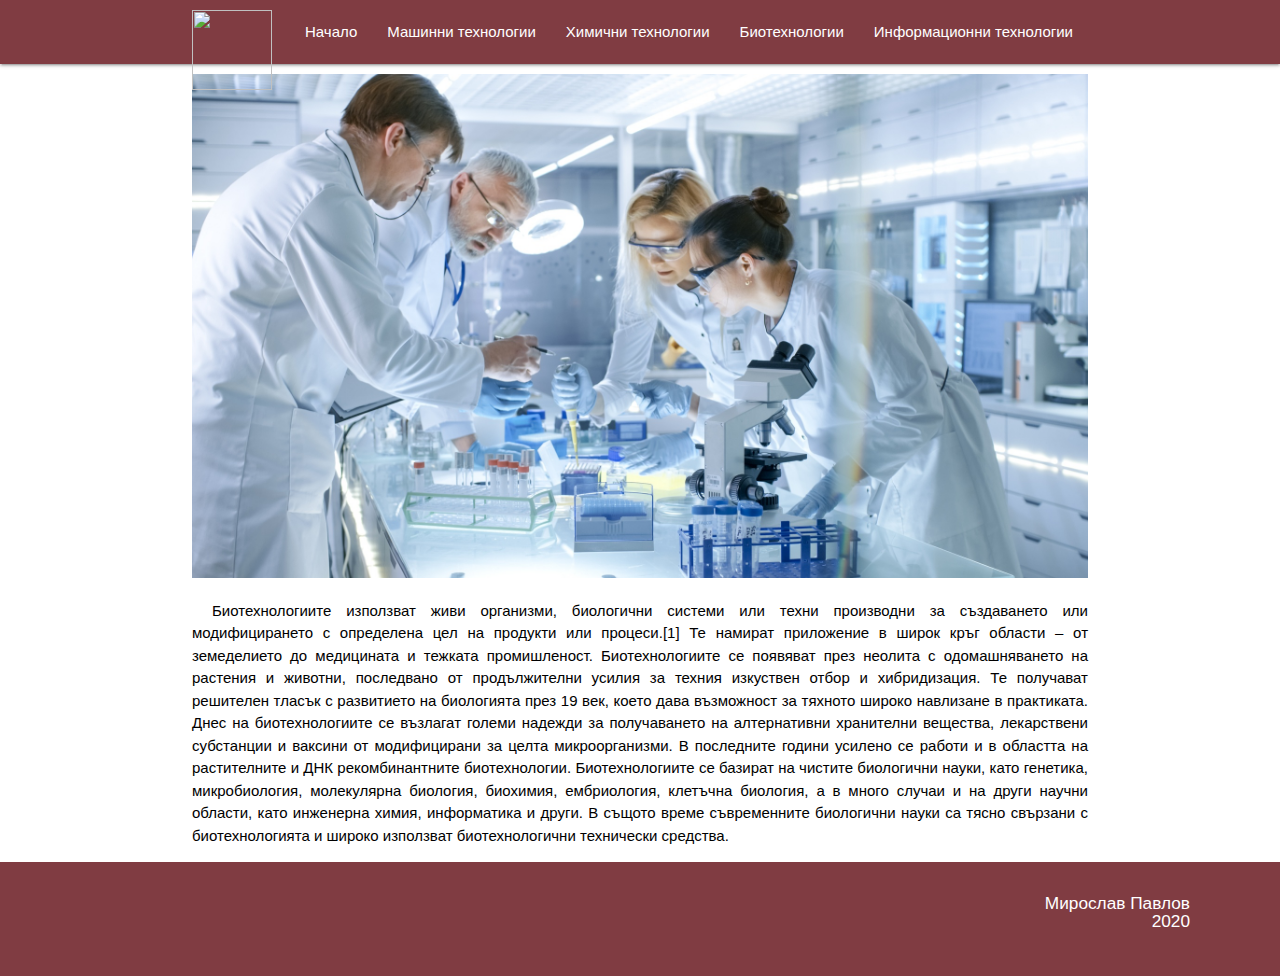
==== bio.html @ 94b1344c "Add files via upload" ====
<!DOCTYPE html>
  <html>
    <head>

      <link href="https://fonts.googleapis.com/icon?family=Material+Icons" rel="stylesheet">
      <link type="text/css" rel="stylesheet" href="css/materialize.min.css"  media="screen,projection"/>
      <link rel="stylesheet" href="style.css">
      <meta name="viewport" content="width=device-width, initial-scale=1.0"/>
      <title>Технологиите на XX век</title>
    </head>

    <body>

<nav>

 <div class="nav-wrapper">
    <div class="container">
    <a hreh="#!" class="brand-logo"><img src=https://xn--c1akah3c.xn--p1acf/uploads/posts/2018-05/1527244617_2437-gifka-raketa.gif width="80" height="80"></a>

    <a href="#" data-target="mobile-demo" class="sidenav-trigger"><i class="material-icons">menu</i></a>
  
  <ul class="right hide-on-med-and-down">
        <li><a href="index.html">Начало</a></li>
        <li><a href="machine.html">Машинни технологии</a></li>
        <li><a href="him.html">Химични технологии</a></li>
        <li><a href="bio.html">Биотехнологии</a></li>
        <li><a href="info.html">Информационни технологии</a></li>
      </ul>
 <ul class="sidenav" id="mobile-demo">
        <li><a href="index.html">Начало</a></li>
        <li><a href="machine.html">Машинни технологии</a></li>
        <li><a href="him.html">Химични технологии</a></li>
        <li><a href="bio.html">Биотехнологии</a></li>
        <li><a href="info.html">Информационни технологии</a></li>
  </ul>

</div>

  </div>

</nav>



<div class="container">
<img src="imeges/7.jpg" alt="" width="100%" height="100%" class="rightimg">
<p>Биотехнологиите използват живи организми, биологични системи или техни производни за създаването или модифицирането с определена цел на продукти или процеси.[1] Те намират приложение в широк кръг области – от земеделието до медицината и тежката промишленост.

Биотехнологиите се появяват през неолита с одомашняването на растения и животни, последвано от продължителни усилия за техния изкуствен отбор и хибридизация. Те получават решителен тласък с развитието на биологията през 19 век, което дава възможност за тяхното широко навлизане в практиката. Днес на биотехнологиите се възлагат големи надежди за получаването на алтернативни хранителни вещества, лекарствени субстанции и ваксини от модифицирани за целта микроорганизми. В последните години усилено се работи и в областта на растителните и ДНК рекомбинантните биотехнологии.

Биотехнологиите се базират на чистите биологични науки, като генетика, микробиология, молекулярна биология, биохимия, ембриология, клетъчна биология, а в много случаи и на други научни области, като инженерна химия, информатика и други. В същото време съвременните биологични науки са тясно свързани с биотехнологията и широко използват биотехнологични технически средства.</p>

</div>




<footer class="page-footer">
  <div class="conteiner">

  </div>
  <h6 class="white-text">Мирослав Павлов <br> 2020</h6>
</footer>

        <script src="https://ajax.googleapis.com/ajax/libs/jquery/2.2.4/jquery.min.js"></script>
      <script type="text/javascript" src="js/materialize.min.js"></script>
      <script>

$(document).ready(function(){
    $('.sidenav').sidenav();
  });
$(".carousel.carousel-slider").carousel({
fullWidth:true,
indicators:true,
duration:500,
noWrap:true,
})
      </script>

    </body>
  </html>
---- style.css ----
nav{
	background: #803c42;
}
body{
	display: flex;
	flex-direction: column;
	min-height: 100vh;
}
main{
	flex:1 0 auto;
}
.row{
	margin-top: 40px;
	margin-bottom: 40px;
}
h5, h4, h1{
	text-align: center;
	margin-top: 2px;

}
.page-footer{
	background: #803c42;
}
h6{
	text-align: right;
	margin-right: 10vh;
	margin-bottom: 5vh;
}

.carousel-slider{
	margin-top: 10px;
}

.brand-logo{
	z-index: 0;
}
   p {
    text-indent: 20px;
    text-align: justify;
    color: #000000;

   }
   h2{
   	color: #000000;
   	text-shadow: 3px 5px 6px #000000;
   	text-align: center;
   }
   span{
   	text-shadow: 3px 5px 10px #000000;
   }
   .brand-logo{
   	z-index: 10;
   }
   img{
   	margin-top: 10px;


   }
   .responsive-video{
   	
   	width: 100%;
    height: 100vh;
    margin: 0 auto;
    display: block;
    text-align: center;
    margin-top: 20px;
   }
.video{
	position: relative;
	padding-bottom: 56.25%;
	z-index: 1;
}
.video__media{
	height: auto;
	width: 100%;
	position: absolute;
	top: 0;
	left: 0;
}
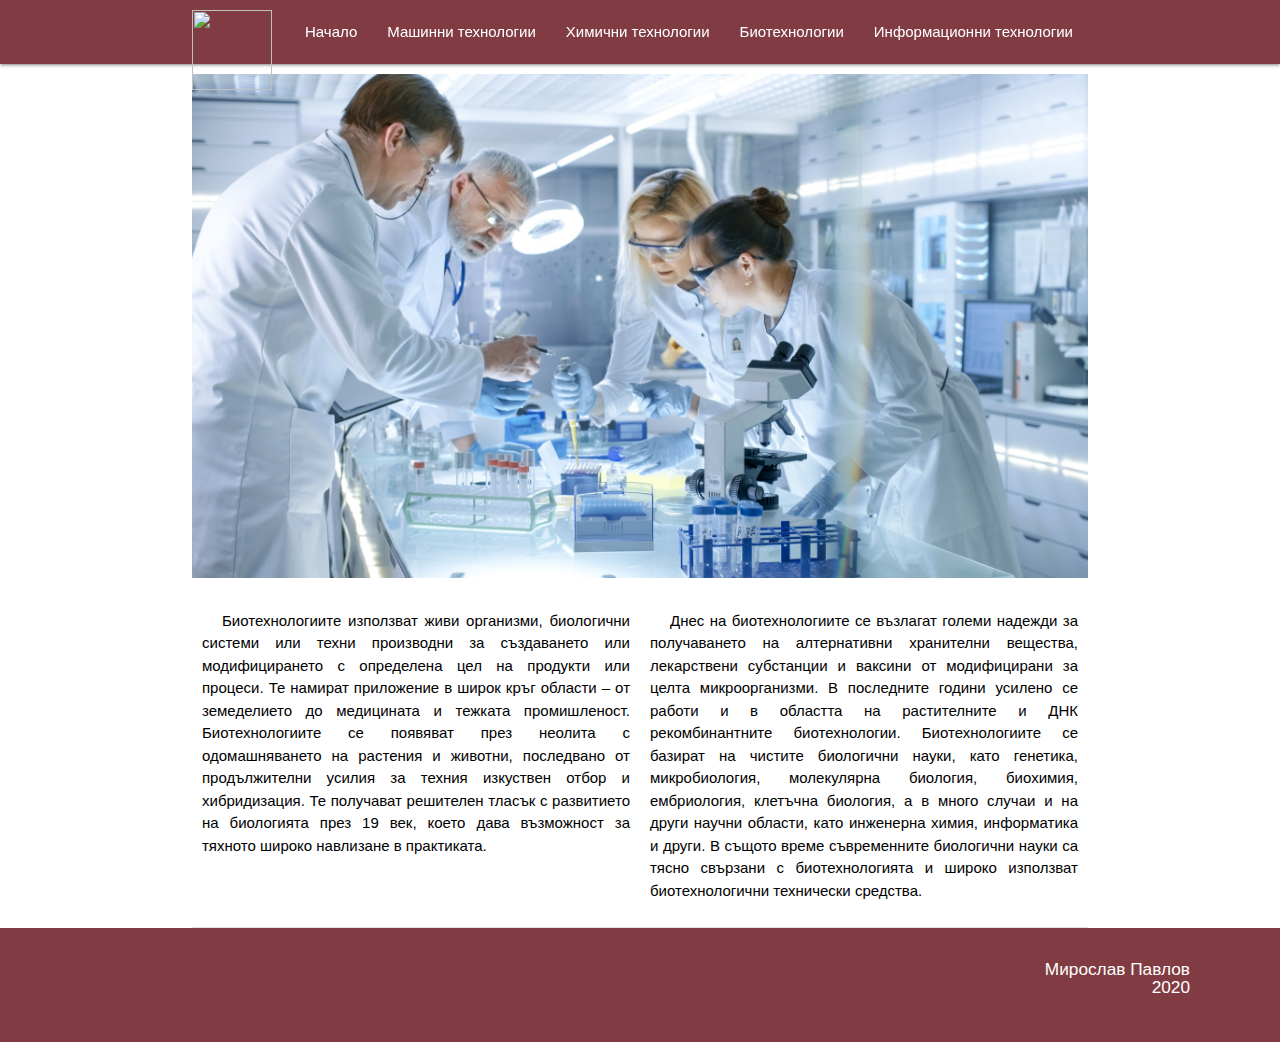
==== commit 90d3a395: "Add files via upload" ====
--- a/bio.html
+++ b/bio.html
@@ -12,44 +12,49 @@
 
     <body>
 
+<div class="navbar-fixed">
 <nav>
 
  <div class="nav-wrapper">
     <div class="container">
-    <a hreh="#!" class="brand-logo"><img src=https://xn--c1akah3c.xn--p1acf/uploads/posts/2018-05/1527244617_2437-gifka-raketa.gif width="80" height="80"></a>
+    <a hreh="index.html" class="brand-logo"><img src=https://xn--c1akah3c.xn--p1acf/uploads/posts/2018-05/1527244617_2437-gifka-raketa.gif width="80" height="80"></a>
 
     <a href="#" data-target="mobile-demo" class="sidenav-trigger"><i class="material-icons">menu</i></a>
   
   <ul class="right hide-on-med-and-down">
-        <li><a href="index.html">Начало</a></li>
+      <li><a href="index.html">Начало</a></li>
         <li><a href="machine.html">Машинни технологии</a></li>
         <li><a href="him.html">Химични технологии</a></li>
         <li><a href="bio.html">Биотехнологии</a></li>
         <li><a href="info.html">Информационни технологии</a></li>
       </ul>
+</div>
+  </div>
+</nav>
+</div>
  <ul class="sidenav" id="mobile-demo">
-        <li><a href="index.html">Начало</a></li>
+    <li><a href="index.html">Начало</a></li>
         <li><a href="machine.html">Машинни технологии</a></li>
         <li><a href="him.html">Химични технологии</a></li>
         <li><a href="bio.html">Биотехнологии</a></li>
         <li><a href="info.html">Информационни технологии</a></li>
   </ul>
 
-</div>
-
-  </div>
-
-</nav>
-
 
 
 <div class="container">
 <img src="imeges/7.jpg" alt="" width="100%" height="100%" class="rightimg">
-<p>Биотехнологиите използват живи организми, биологични системи или техни производни за създаването или модифицирането с определена цел на продукти или процеси.[1] Те намират приложение в широк кръг области – от земеделието до медицината и тежката промишленост.
+ <table width="100%" cellspacing="0" cellpadding="10" id="maket">
+   <tr> 
+<td width="200" valign="top"><p>Биотехнологиите използват живи организми, биологични системи или техни производни за създаването или модифицирането с определена цел на продукти или процеси. Те намират приложение в широк кръг области – от земеделието до медицината и тежката промишленост.
 
-Биотехнологиите се появяват през неолита с одомашняването на растения и животни, последвано от продължителни усилия за техния изкуствен отбор и хибридизация. Те получават решителен тласък с развитието на биологията през 19 век, което дава възможност за тяхното широко навлизане в практиката. Днес на биотехнологиите се възлагат големи надежди за получаването на алтернативни хранителни вещества, лекарствени субстанции и ваксини от модифицирани за целта микроорганизми. В последните години усилено се работи и в областта на растителните и ДНК рекомбинантните биотехнологии.
+Биотехнологиите се появяват през неолита с одомашняването на растения и животни, последвано от продължителни усилия за техния изкуствен отбор и хибридизация. Те получават решителен тласък с развитието на биологията през 19 век, което дава възможност за тяхното широко навлизане в практиката. </p></td>
+<td width="200" valign="top"><p>Днес на биотехнологиите се възлагат големи надежди за получаването на алтернативни хранителни вещества, лекарствени субстанции и ваксини от модифицирани за целта микроорганизми. В последните години усилено се работи и в областта на растителните и ДНК рекомбинантните биотехнологии.
 
-Биотехнологиите се базират на чистите биологични науки, като генетика, микробиология, молекулярна биология, биохимия, ембриология, клетъчна биология, а в много случаи и на други научни области, като инженерна химия, информатика и други. В същото време съвременните биологични науки са тясно свързани с биотехнологията и широко използват биотехнологични технически средства.</p>
+Биотехнологиите се базират на чистите биологични науки, като генетика, микробиология, молекулярна биология, биохимия, ембриология, клетъчна биология, а в много случаи и на други научни области, като инженерна химия, информатика и други. В същото време съвременните биологични науки са тясно свързани с биотехнологията и широко използват биотехнологични технически средства.</p></td>
+   </tr>
+  </table>
+
 
 </div>
 
--- a/style.css
+++ b/style.css
@@ -77,3 +77,16 @@
 	top: 0;
 	left: 0;
 }
+.card-title{
+text-shadow: 3px 5px 10px #000000;
+}
+ #maket TD {
+    padding: 10px;
+    vertical-align: top;
+    width: 200px; 
+    }
+    .machine{
+    	margin-top:20px; 
+    	
+    }
+
